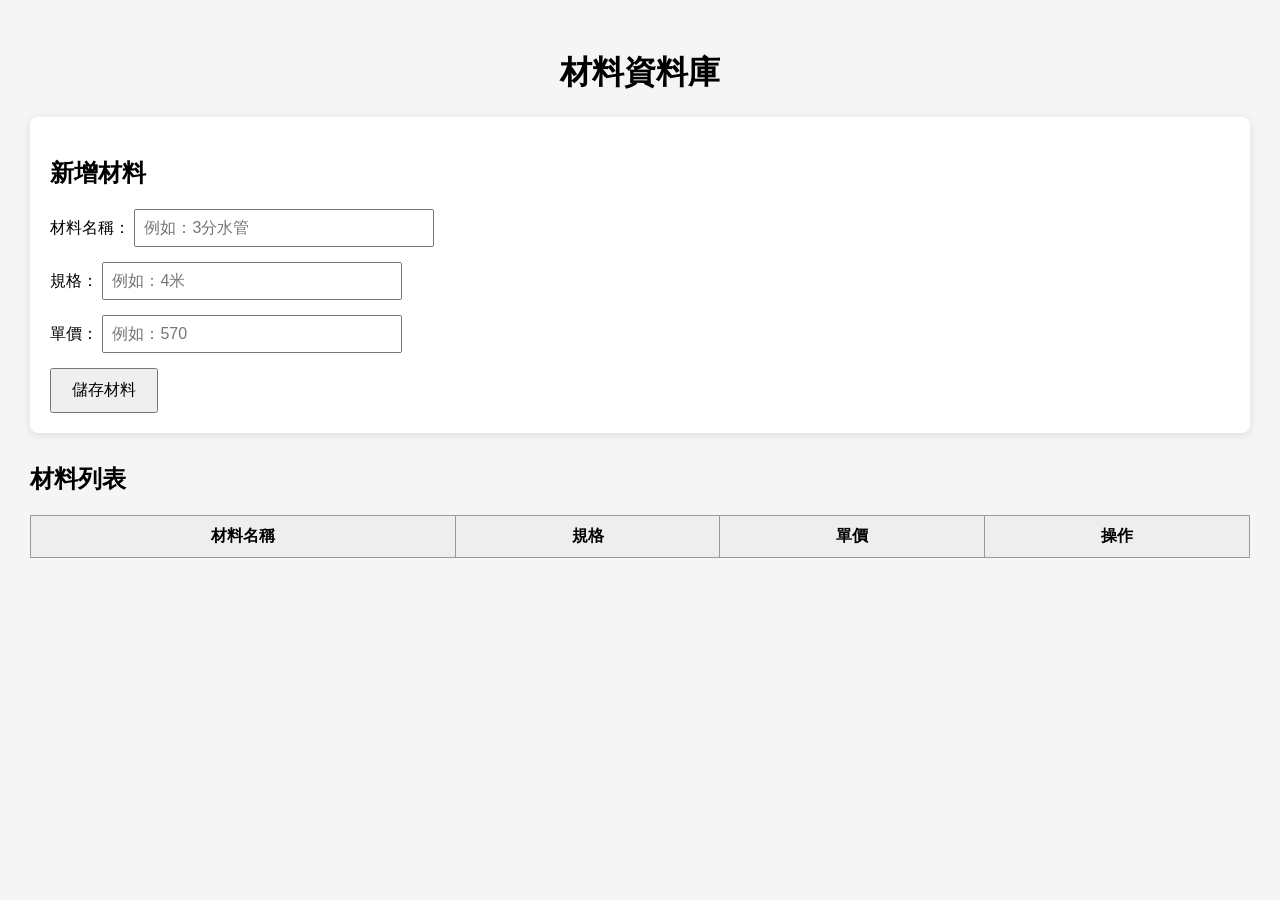
==== material.html @ e81f0069 "Add files via upload" ====
<!DOCTYPE html>
<html lang="zh-TW">

<head>

    <meta charset="UTF-8">

    <title>材料資料庫</title>

    <link rel="stylesheet" href="material.css">

</head>


<body>

    <h1>材料資料庫</h1>


    <!-- 材料輸入區 -->

    <div class="material-form">

        <h2>新增材料</h2>


        <!-- 材料名稱 -->

        <label>

            材料名稱：

            <input
                type="text"
                id="materialName"
                placeholder="例如：3分水管"
            >

        </label>


        <!-- 材料規格 -->

        <label>

            規格：

            <input
                type="text"
                id="materialSpec"
                placeholder="例如：4米"
            >

        </label>


        <!-- 材料單價 -->

        <label>

            單價：

            <input
                type="number"
                id="materialPrice"
                placeholder="例如：570"
            >

        </label>


        <!-- 儲存材料 -->

        <button id="saveMaterial">
            儲存材料
        </button>

    </div>


    <!-- 材料列表 -->

    <h2>材料列表</h2>


    <table>

        <thead>

            <tr>

                <th>材料名稱</th>

                <th>規格</th>

                <th>單價</th>

                <th>操作</th>

            </tr>

        </thead>


        <tbody id="materialTable">

        </tbody>

    </table>


    <script src="material.js"></script>

</body>

</html>
---- material.css ----
/* =========================
   整個網頁
   ========================= */

body {
    font-family: Arial, "Microsoft JhengHei", sans-serif;

    background-color: #f5f5f5;

    margin: 0;

    padding: 30px;
}


/* =========================
   標題
   ========================= */

h1 {
    text-align: center;
}


/* =========================
   新增材料區域
   ========================= */

.material-form {

    background-color: white;

    padding: 20px;

    margin-bottom: 30px;

    border-radius: 8px;

    box-shadow: 0 2px 8px rgba(0, 0, 0, 0.1);
}


/* 材料輸入欄位 */

.material-form label {

    display: block;

    margin-bottom: 15px;
}


/* 輸入框 */

input {

    padding: 8px;

    font-size: 16px;

    width: 300px;

    box-sizing: border-box;
}


/* =========================
   按鈕
   ========================= */

button {

    padding: 10px 20px;

    font-size: 16px;

    cursor: pointer;
}


/* =========================
   材料列表
   ========================= */

table {

    width: 100%;

    border-collapse: collapse;

    background-color: white;
}


/* 表格框線 */

th,
td {

    border: 1px solid #999;

    padding: 10px;

    text-align: center;
}


/* 表頭 */

th {

    background-color: #eeeeee;
}


/* 刪除按鈕 */

.deleteMaterial {

    padding: 6px 12px;

    font-size: 14px;
}
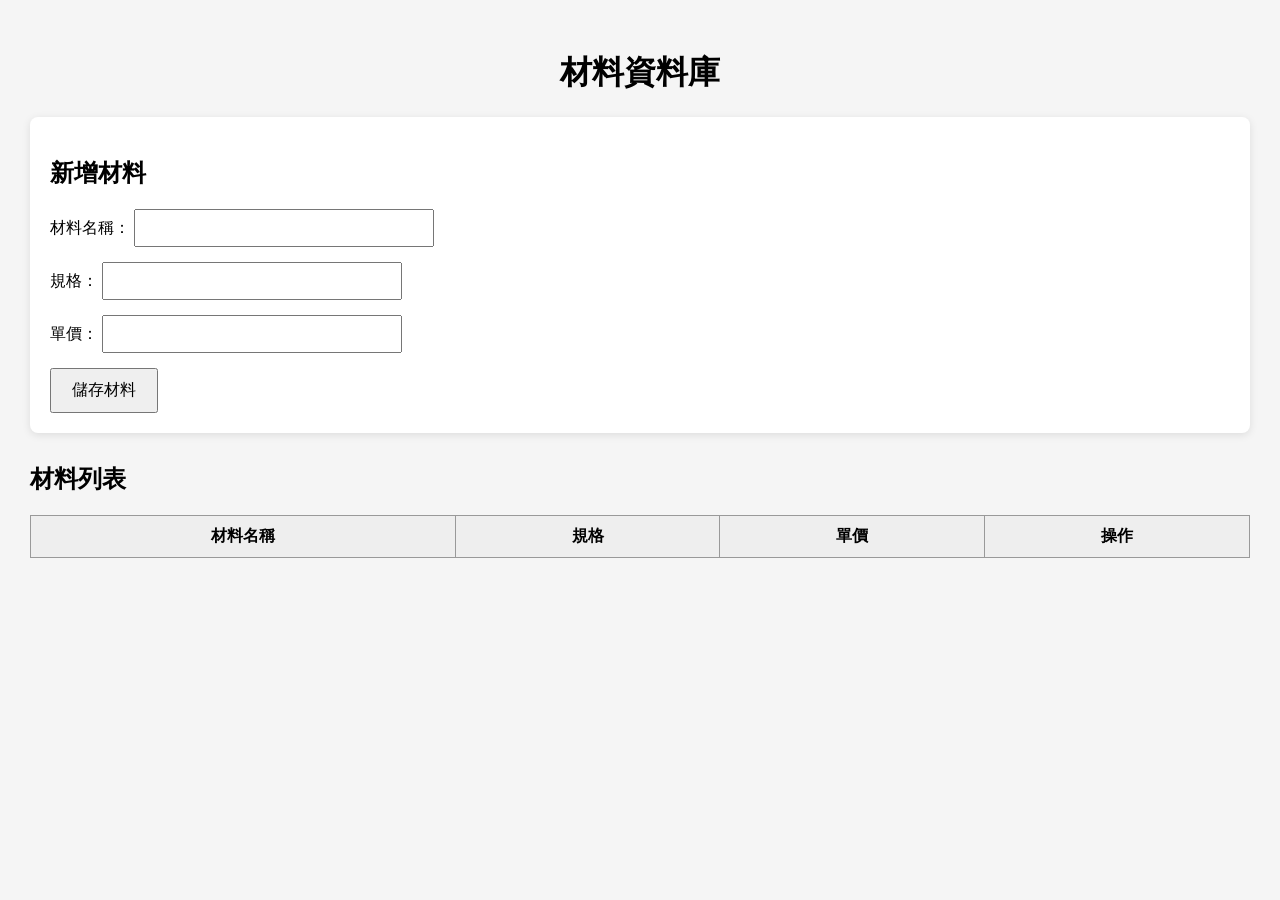
==== commit b71d7e4a: "Update material.html" ====
--- a/material.html
+++ b/material.html
@@ -33,7 +33,6 @@
             <input
                 type="text"
                 id="materialName"
-                placeholder="例如：3分水管"
             >
 
         </label>
@@ -48,7 +47,6 @@
             <input
                 type="text"
                 id="materialSpec"
-                placeholder="例如：4米"
             >
 
         </label>
@@ -63,7 +61,6 @@
             <input
                 type="number"
                 id="materialPrice"
-                placeholder="例如：570"
             >
 
         </label>
@@ -113,4 +110,4 @@
 
 </body>
 
-</html>+</html>
--- a/material.css
+++ b/material.css
@@ -113,11 +113,26 @@
 }
 
 
-/* 刪除按鈕 */
 
+
+/* =========================
+   編輯與刪除按鈕：統一大小
+   ========================= */
+
+.editMaterial,
 .deleteMaterial {
+    display: inline-flex !important;
+    align-items: center !important;
+    justify-content: center !important;
 
-    padding: 6px 12px;
+    width: 64px !important;
+    height: 32px !important;
+    min-width: 64px !important;
+    padding: 0 !important;
+    margin: 2px !important;
 
-    font-size: 14px;
-}+    box-sizing: border-box !important;
+    font-size: 14px !important;
+    line-height: 1 !important;
+    cursor: pointer;
+}
